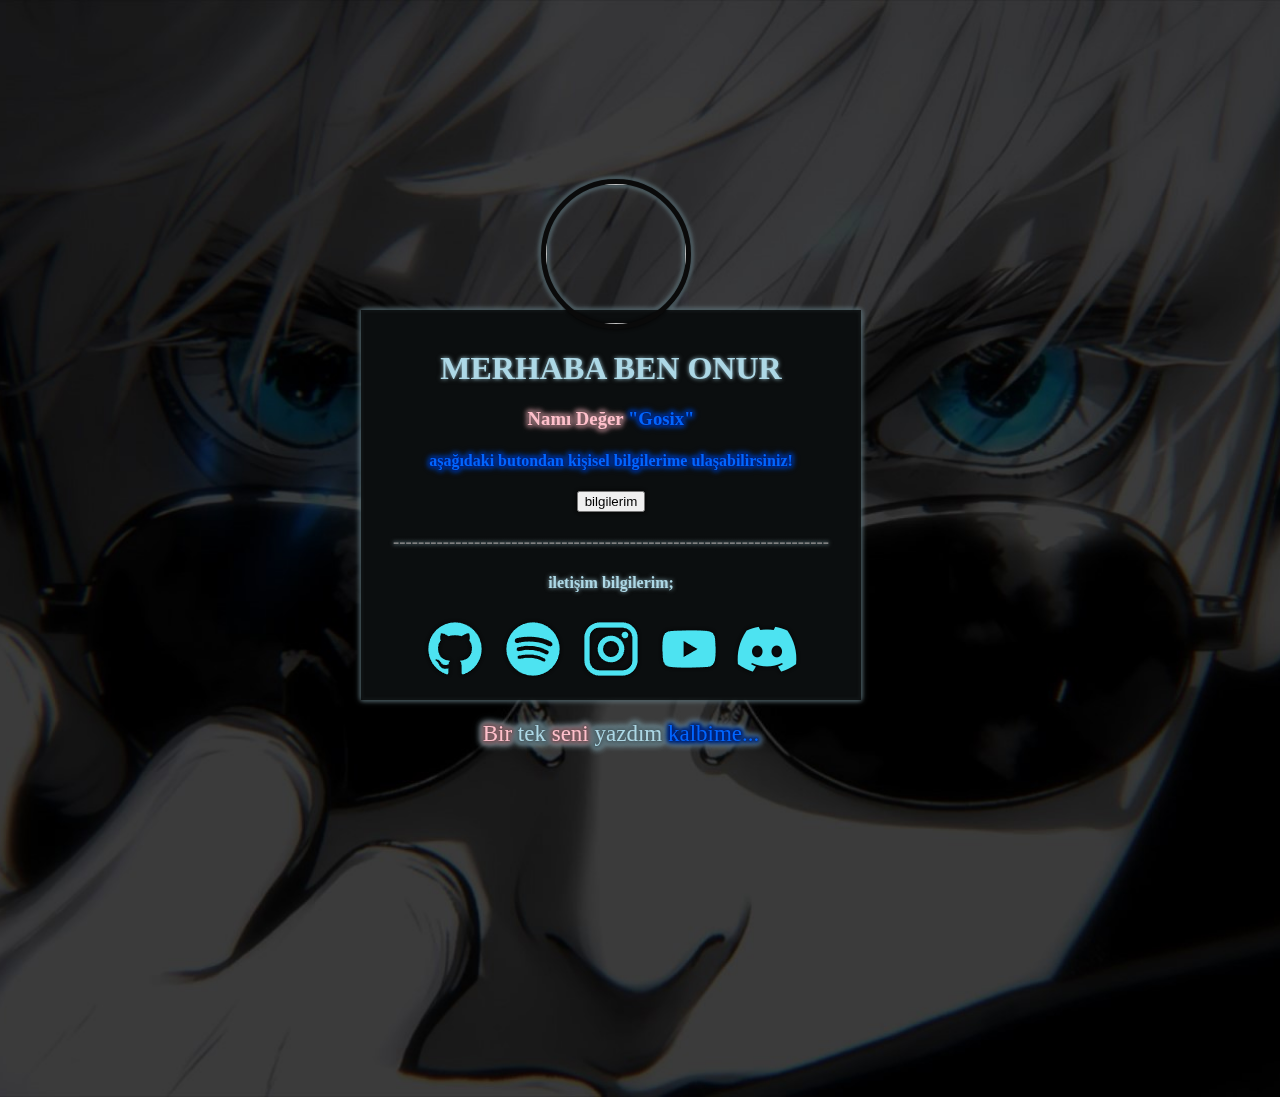
==== index.html @ ed6a641b "s" ====
<!DOCTYPE html>
<html lang="en">

<head>

    <meta charset="UTF-8">
    <meta http-equiv="X-UA-Compatible" content="IE=edge">
    <meta name="viewport" content="width=device-width, initial-scale=1.0">
    <title>GosiX</title>
    <link rel="icon" type="image/x-icon" href="assets/pp/iconsg.png">
    <link rel="stylesheet" href="style.css">
    <link rel="stylesheet" href="https://cdnjs.cloudflare.com/ajax/libs/font-awesome/6.2.0/css/all.min.css">
    <link rel="stylesheet" type="text/css" href="style.css">

</head>

<body>

        <div class="center">
            <div style="background-color: rgba(0, 0, 0, 0.747) ; width: 500px; height: 390px;  ">
                <div class="avatar">
                    <img src="assets/pp/gojos.gif"></a>
                </div>

                <div class="contents">
                    <h1>MERHABA BEN ONUR </h1>
                    <h3><span class="pink">Namı Değer    </span><span class="darkblue">"Gosix"</span></h3>
                    <h4>
                        <spam class="darkblue">aşağıdaki butondan kişisel bilgilerime ulaşabilirsiniz!
                    </h4>
                    <form name="giris" action="about/index.html" method="get" >
                    <input type="submit" value="bilgilerim">
                    </form>
                    <h3>----------------------------------------------------------------------</h3>
                </div>
                <h4>iletişim bilgilerim; </h4>
                <div class="social">
                    <a class="button" href="https://github.com/by-gosix" rel="noopener" target="_blank"><img
                            src="assets/icons/github.png" width="64" height="64"></img></a>
                    <a class="button"
                        href="https://open.spotify.com/playlist/7cxUC6hb6egrut74xwqGMH?si=VuW8bGk5S2GRHoL025rChA&utm_source=copy-link&utm_medium=copy-link&_branch_match_id=1245486839457851657&_branch_referrer=H4sIAAAAAAAAA8soKSkottLXLy7IL8lMq9TLyczL1rf0Lqoq8cxOS3RNAgBqazDkIAAAAA==&nd=1"
                        rel="noopener" target="_blank"><img src="assets/icons/spotify.png"></img></a>
                    <a class="button" href="https://instagram.com/gasperonur_" rel="noopener" target="_blank"><img
                            src="assets/icons/instagram.png"></img></a>
                    <a class="button" href="https://youtube.com/@gosix_" rel="noopener" target="_blank"><img
                            src="assets/icons/youtube.png"></img></a>
                    <a class="button" href="https://discord.gg/7e8Pseba" rel="noopener" target="_blank"><img
                            src="assets/icons/discord.png"><img></a>
                    
                    <br>
                    <br>
                    <br>
                    <div class="skalpu">
                        <span class="pink">Bir</span>
                        <span class="blue">tek</span>
                        <span class="pink">seni</span>
                        <span class="blue">yazdım</span>
                        <span class="darkblue">kalbime...</span>
                    </div>
                </div>
            </div>
        </div>
</body>
</html>
---- style.css ----
body {
    margin-top: 180px;
    margin-left: 0px;
    color: rgb(0, 0, 0);
    background-image: url(/assets/pp/gojo1.jpg);
    background-size: cover;
    background-repeat: no-repeat;
    background-position: bottom;
    min-height: 101vh;
    display: flex;
    justify-content: center;
    align-items: center;
    color: lightblue;
    filter: drop-shadow(0px 0px 2px #000000) drop-shadow(0px 0px 2px lightblue) !important;
    text-shadow: lightblue 0px 0px 4px, #000 0px 0px 3px !important;


}


.content {
    margin-left: 50px;
    padding: 50px;
}

.content.expanded {
    margin-left: 250px;
}

.avatar img {
    content: url(assets/pp/gojo.gif);
    transition: 1ms;
    border-radius: 50%;
    width: 100%;
    height: 100%;
    border-radius: 50%;
    filter: grayscale(100%);
    border: 5px solid darkblue;
    width: 140px;
    height: 140px;
    margin-top: -60%;
    margin-left: 2%;


}

.avatar img:hover {
    transition: 1s;
    filter: grayscale(0%);
    content: url(assets/pp/gojos.gif);
    border: 5px solid lightblue;
    box-shadow: 0 0 60px #006b96;
}


.center {
    text-align: center;
    width: 550px;
    height: 650px;
}

.content {
    border-radius: 50%;
    margin-top: -1%;
    margin-left: 0%;
    padding: 20px;
    font-family: "Cascadia Mono";

}


.findme {
    border-radius: 50%;
    margin-top: 5%;
    margin-left: -5%;

    color: gray;
}

.social {
    border-radius: 50%;
    margin-top: 5%;
    margin-left: 0%;
}

h3 {
    color: gray;
}




.projects {
    border-radius: 50%;
    margin-top: 5%;
    margin-left: 5%;
}

.content h2 {
    margin-top: 10px;
}




.social .button {
    width: 85px;
    padding: 15px 15;
    border-radius: 35px;
    margin: 5px;

    font-weight: 600;
    -webkit-transition-duration: 0.1s;
    transition-duration: 0.1s;

}

.button:hover {
    transition-duration: 0.1s;
    background-color: #003cff;
    color: #003cff;
    filter: drop-shadow(0px 0px 2px #000) drop-shadow(0px 0px 2px #0066ff) !important;
    text-shadow: #003cff 0px 0px 4px, #000 0px 0px 3px !important;
    transition: 1ms ease-in-out !important;
    color: lightblue;
    filter: drop-shadow(0px 0px 2px #000000) drop-shadow(0px 0px 2px lightblue) !important;
    text-shadow: lightblue 0px 0px 4px, #000 0px 0px 3px !important;
    transition: 1ms ease-in-out !important;

}


.skalpu {
    margin-left: 20px;
    text-decoration: none;
    font-size: 23px;
}

.blue {
    color: lightblue;
    filter: drop-shadow(0px 0px 2px #000000) drop-shadow(0px 0px 2px lightblue) !important;
    text-shadow: lightblue 0px 0px 4px, #000 0px 0px 3px !important;

}

.pink {
    color: #ffc0cb;
    filter: drop-shadow(0px 0px 2px #000) drop-shadow(0px 0px 2px #ffc0cb) !important;
    text-shadow: #ffc0cb 0px 0px 4px, #000 0px 0px 3px !important;

}

.blues {
    color: #006b96;
    filter: drop-shadow(0px 0px 2px #000) drop-shadow(0px 0px 2px #006b96) !important;
    text-shadow: #006b96 0px 0px 4px, #000 0px 0px 3px !important;

}



.darkblue {
    color: #0066ff;
    filter: drop-shadow(0px 0px 2px #000) drop-shadow(0px 0px 2px #0066ff) !important;
    text-shadow: #003cff 0px 0px 4px, #000 0px 0px 3px !important;
    transition: 0.15s ease-in-out !important;
}

.lilac:hover {
    filter: drop-shadow(0px 0px 2px #000) drop-shadow(0px 0px 3px #c8a2c8) !important;
    text-shadow: #c8a2c8 0px 0px 5px, #c8a2c8 0px 0px 3px, #000 0px 0px 3px !important;
    transition: 0.15s ease-in-out !important;
}

.pink:hover {
    filter: drop-shadow(0px 0px 2px #000) drop-shadow(0px 0px 3px #ffc0cb) !important;
    text-shadow: #ffc0cb 0px 0px 5px, #ffc0cb 0px 0px 3px, #000 0px 0px 3px !important;
    transition: 0.15s ease-in-out !important;
}

.brown:hover {
    filter: drop-shadow(0px 0px 2px #000) drop-shadow(0px 0px 3px #964b00) !important;
    text-shadow: #964b00 0px 0px 5px, #964b00 0px 0px 3px, #000 0px 0px 3px !important;
    transition: 0.15s ease-in-out !important;
}

.red:hover {
    filter: drop-shadow(0px 0px 2px #000) drop-shadow(0px 0px 3px #ff0000) !important;
    text-shadow: #ff0000 0px 0px 5px, #ff0000 0px 0px 3px, #000 0px 0px 3px !important;
    transition: 0.15s ease-in-out !important;
}
---- style.css ----
body {
    margin-top: 180px;
    margin-left: 0px;
    color: rgb(0, 0, 0);
    background-image: url(/assets/pp/gojo1.jpg);
    background-size: cover;
    background-repeat: no-repeat;
    background-position: bottom;
    min-height: 101vh;
    display: flex;
    justify-content: center;
    align-items: center;
    color: lightblue;
    filter: drop-shadow(0px 0px 2px #000000) drop-shadow(0px 0px 2px lightblue) !important;
    text-shadow: lightblue 0px 0px 4px, #000 0px 0px 3px !important;


}


.content {
    margin-left: 50px;
    padding: 50px;
}

.content.expanded {
    margin-left: 250px;
}

.avatar img {
    content: url(assets/pp/gojo.gif);
    transition: 1ms;
    border-radius: 50%;
    width: 100%;
    height: 100%;
    border-radius: 50%;
    filter: grayscale(100%);
    border: 5px solid darkblue;
    width: 140px;
    height: 140px;
    margin-top: -60%;
    margin-left: 2%;


}

.avatar img:hover {
    transition: 1s;
    filter: grayscale(0%);
    content: url(assets/pp/gojos.gif);
    border: 5px solid lightblue;
    box-shadow: 0 0 60px #006b96;
}


.center {
    text-align: center;
    width: 550px;
    height: 650px;
}

.content {
    border-radius: 50%;
    margin-top: -1%;
    margin-left: 0%;
    padding: 20px;
    font-family: "Cascadia Mono";

}


.findme {
    border-radius: 50%;
    margin-top: 5%;
    margin-left: -5%;

    color: gray;
}

.social {
    border-radius: 50%;
    margin-top: 5%;
    margin-left: 0%;
}

h3 {
    color: gray;
}




.projects {
    border-radius: 50%;
    margin-top: 5%;
    margin-left: 5%;
}

.content h2 {
    margin-top: 10px;
}




.social .button {
    width: 85px;
    padding: 15px 15;
    border-radius: 35px;
    margin: 5px;

    font-weight: 600;
    -webkit-transition-duration: 0.1s;
    transition-duration: 0.1s;

}

.button:hover {
    transition-duration: 0.1s;
    background-color: #003cff;
    color: #003cff;
    filter: drop-shadow(0px 0px 2px #000) drop-shadow(0px 0px 2px #0066ff) !important;
    text-shadow: #003cff 0px 0px 4px, #000 0px 0px 3px !important;
    transition: 1ms ease-in-out !important;
    color: lightblue;
    filter: drop-shadow(0px 0px 2px #000000) drop-shadow(0px 0px 2px lightblue) !important;
    text-shadow: lightblue 0px 0px 4px, #000 0px 0px 3px !important;
    transition: 1ms ease-in-out !important;

}


.skalpu {
    margin-left: 20px;
    text-decoration: none;
    font-size: 23px;
}

.blue {
    color: lightblue;
    filter: drop-shadow(0px 0px 2px #000000) drop-shadow(0px 0px 2px lightblue) !important;
    text-shadow: lightblue 0px 0px 4px, #000 0px 0px 3px !important;

}

.pink {
    color: #ffc0cb;
    filter: drop-shadow(0px 0px 2px #000) drop-shadow(0px 0px 2px #ffc0cb) !important;
    text-shadow: #ffc0cb 0px 0px 4px, #000 0px 0px 3px !important;

}

.blues {
    color: #006b96;
    filter: drop-shadow(0px 0px 2px #000) drop-shadow(0px 0px 2px #006b96) !important;
    text-shadow: #006b96 0px 0px 4px, #000 0px 0px 3px !important;

}



.darkblue {
    color: #0066ff;
    filter: drop-shadow(0px 0px 2px #000) drop-shadow(0px 0px 2px #0066ff) !important;
    text-shadow: #003cff 0px 0px 4px, #000 0px 0px 3px !important;
    transition: 0.15s ease-in-out !important;
}

.lilac:hover {
    filter: drop-shadow(0px 0px 2px #000) drop-shadow(0px 0px 3px #c8a2c8) !important;
    text-shadow: #c8a2c8 0px 0px 5px, #c8a2c8 0px 0px 3px, #000 0px 0px 3px !important;
    transition: 0.15s ease-in-out !important;
}

.pink:hover {
    filter: drop-shadow(0px 0px 2px #000) drop-shadow(0px 0px 3px #ffc0cb) !important;
    text-shadow: #ffc0cb 0px 0px 5px, #ffc0cb 0px 0px 3px, #000 0px 0px 3px !important;
    transition: 0.15s ease-in-out !important;
}

.brown:hover {
    filter: drop-shadow(0px 0px 2px #000) drop-shadow(0px 0px 3px #964b00) !important;
    text-shadow: #964b00 0px 0px 5px, #964b00 0px 0px 3px, #000 0px 0px 3px !important;
    transition: 0.15s ease-in-out !important;
}

.red:hover {
    filter: drop-shadow(0px 0px 2px #000) drop-shadow(0px 0px 3px #ff0000) !important;
    text-shadow: #ff0000 0px 0px 5px, #ff0000 0px 0px 3px, #000 0px 0px 3px !important;
    transition: 0.15s ease-in-out !important;
}
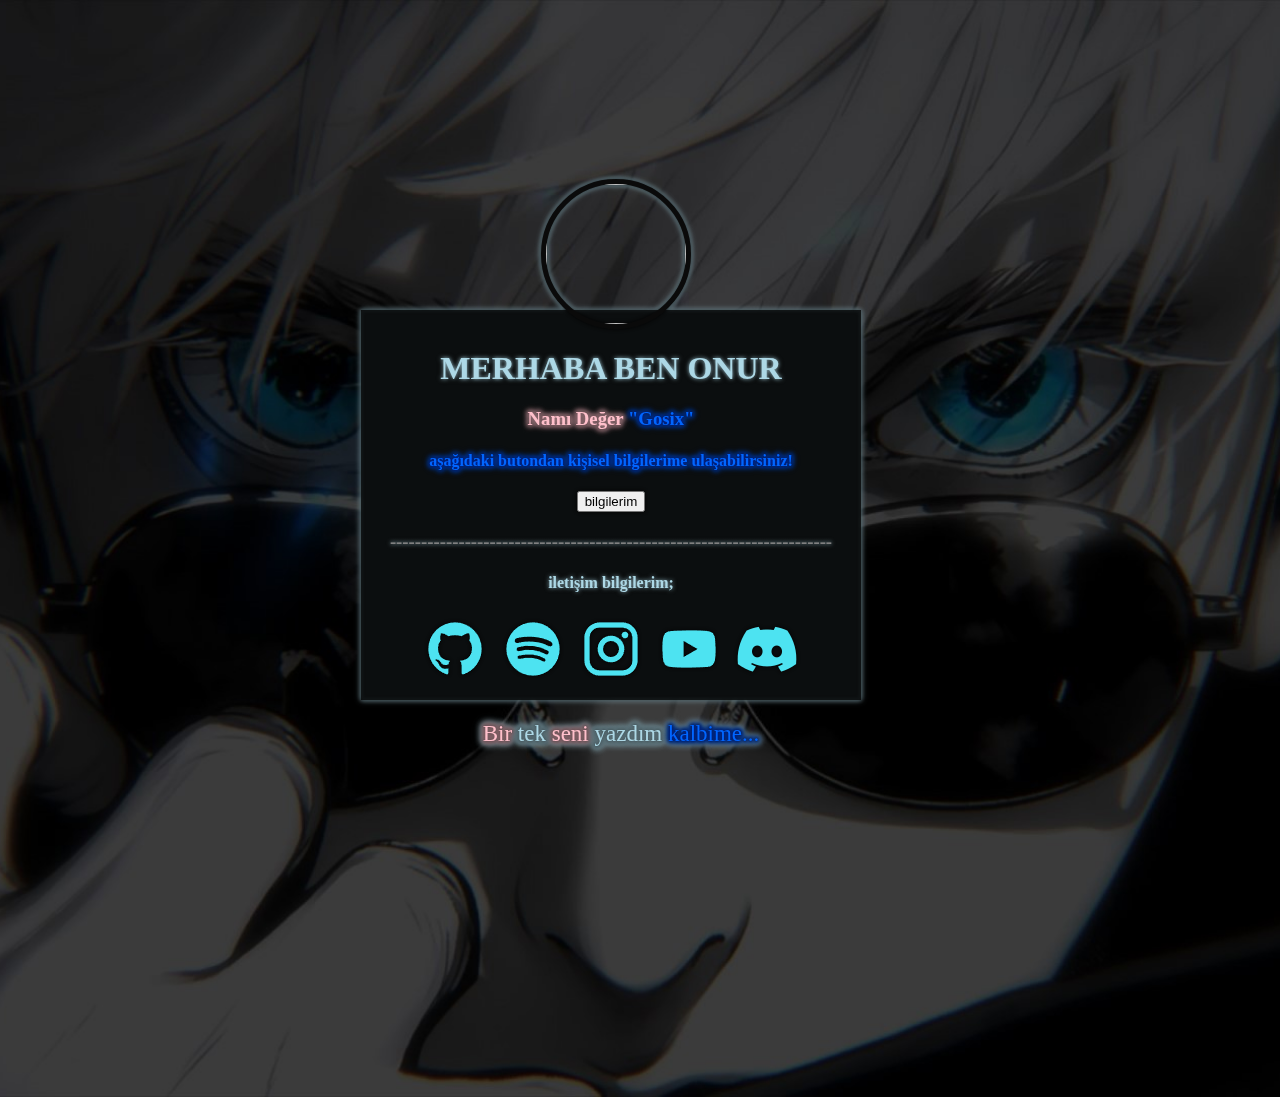
==== commit d29abb40: "s" ====
--- a/index.html
+++ b/index.html
@@ -31,7 +31,7 @@
                     <form name="giris" action="about/index.html" method="get" >
                     <input type="submit" value="bilgilerim">
                     </form>
-                    <h3>----------------------------------------------------------------------</h3>
+                    <h3>-----------------------------------------------------------------------</h3>
                 </div>
                 <h4>iletişim bilgilerim; </h4>
                 <div class="social">
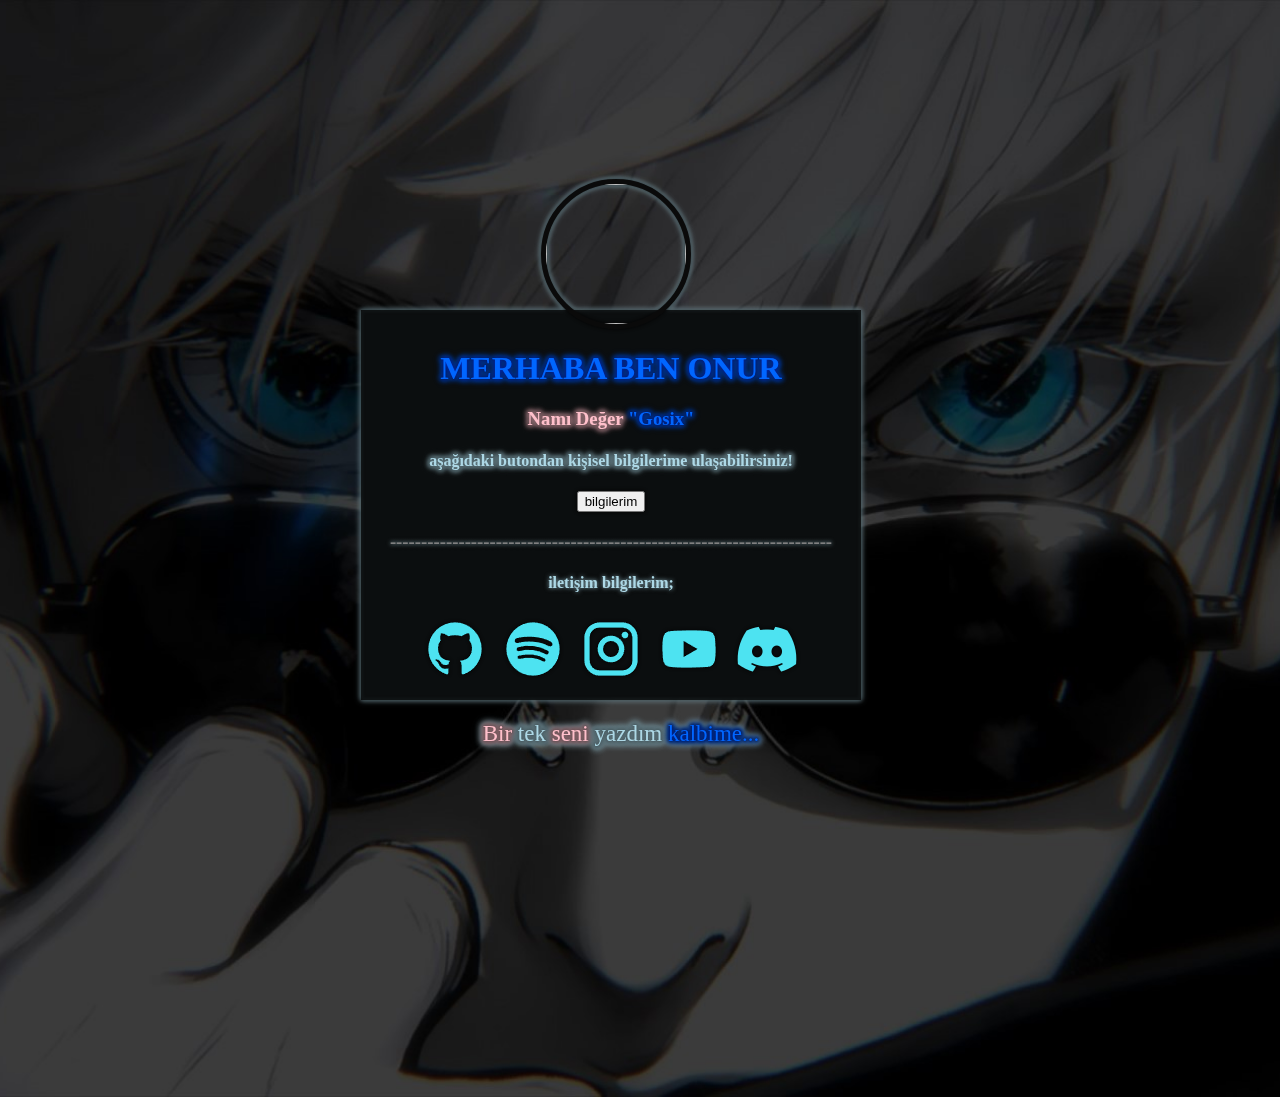
==== commit 81127389: "a" ====
--- a/index.html
+++ b/index.html
@@ -23,10 +23,10 @@
                 </div>
 
                 <div class="contents">
-                    <h1>MERHABA BEN ONUR </h1>
+                    <h1><span class="darkblue">MERHABA BEN ONUR</span> </h1>
                     <h3><span class="pink">Namı Değer    </span><span class="darkblue">"Gosix"</span></h3>
                     <h4>
-                        <spam class="darkblue">aşağıdaki butondan kişisel bilgilerime ulaşabilirsiniz!
+                        <spam class="blue">aşağıdaki butondan kişisel bilgilerime ulaşabilirsiniz!
                     </h4>
                     <form name="giris" action="about/index.html" method="get" >
                     <input type="submit" value="bilgilerim">
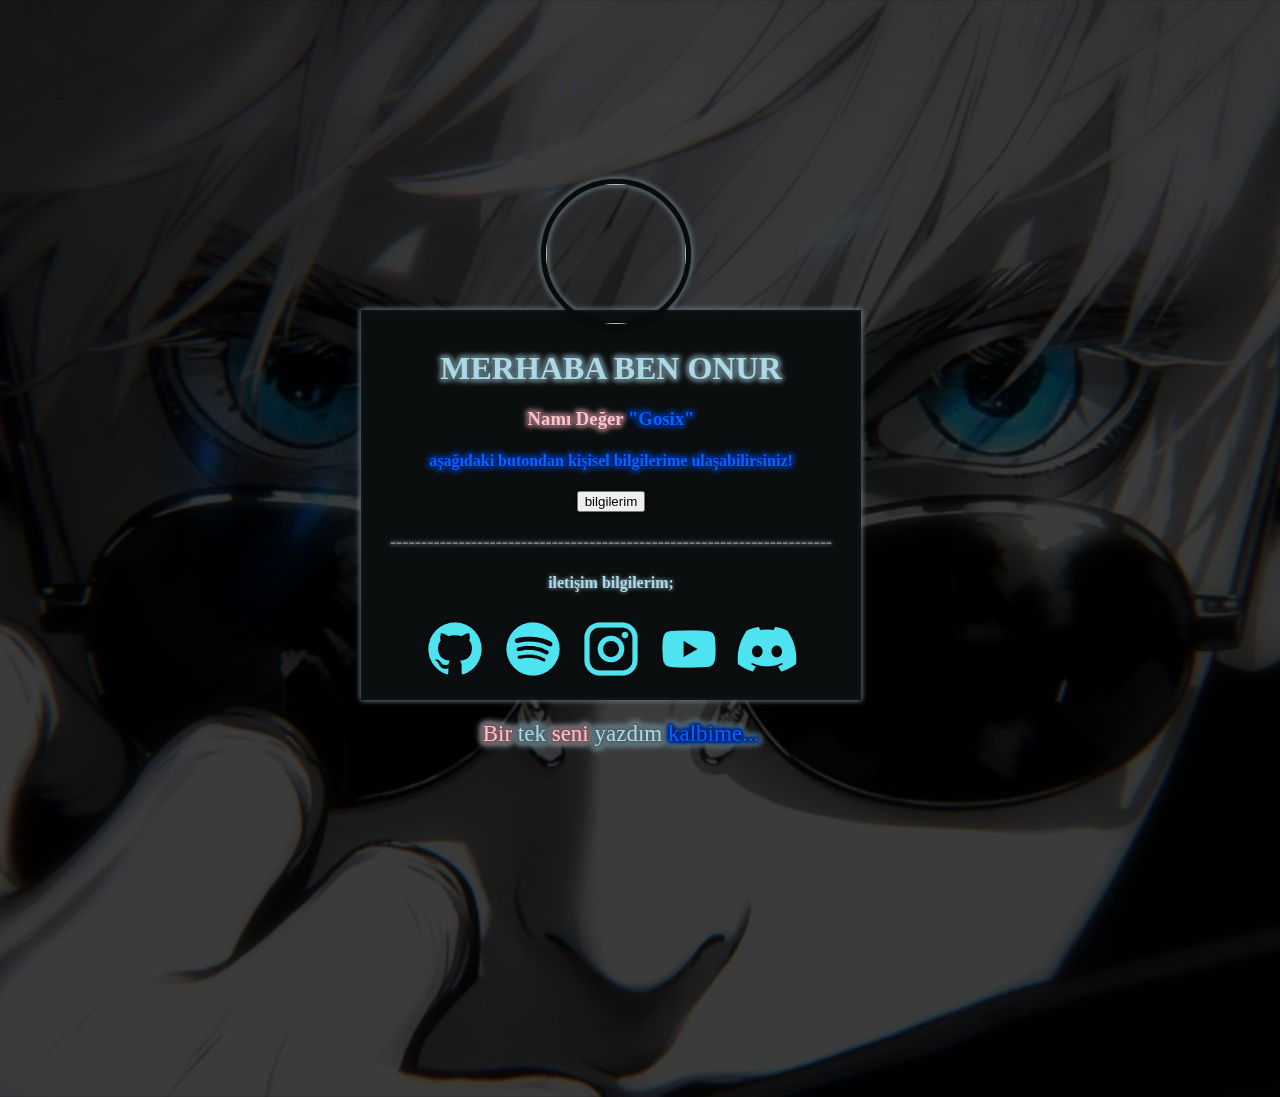
==== commit 76936487: "a" ====
--- a/index.html
+++ b/index.html
@@ -23,10 +23,10 @@
                 </div>
 
                 <div class="contents">
-                    <h1><span class="darkblue">MERHABA BEN ONUR</span> </h1>
+                    <h1><span class="blue">MERHABA BEN ONUR</span> </h1>
                     <h3><span class="pink">Namı Değer    </span><span class="darkblue">"Gosix"</span></h3>
                     <h4>
-                        <spam class="blue">aşağıdaki butondan kişisel bilgilerime ulaşabilirsiniz!
+                        <spam class="darkblue">aşağıdaki butondan kişisel bilgilerime ulaşabilirsiniz!
                     </h4>
                     <form name="giris" action="about/index.html" method="get" >
                     <input type="submit" value="bilgilerim">
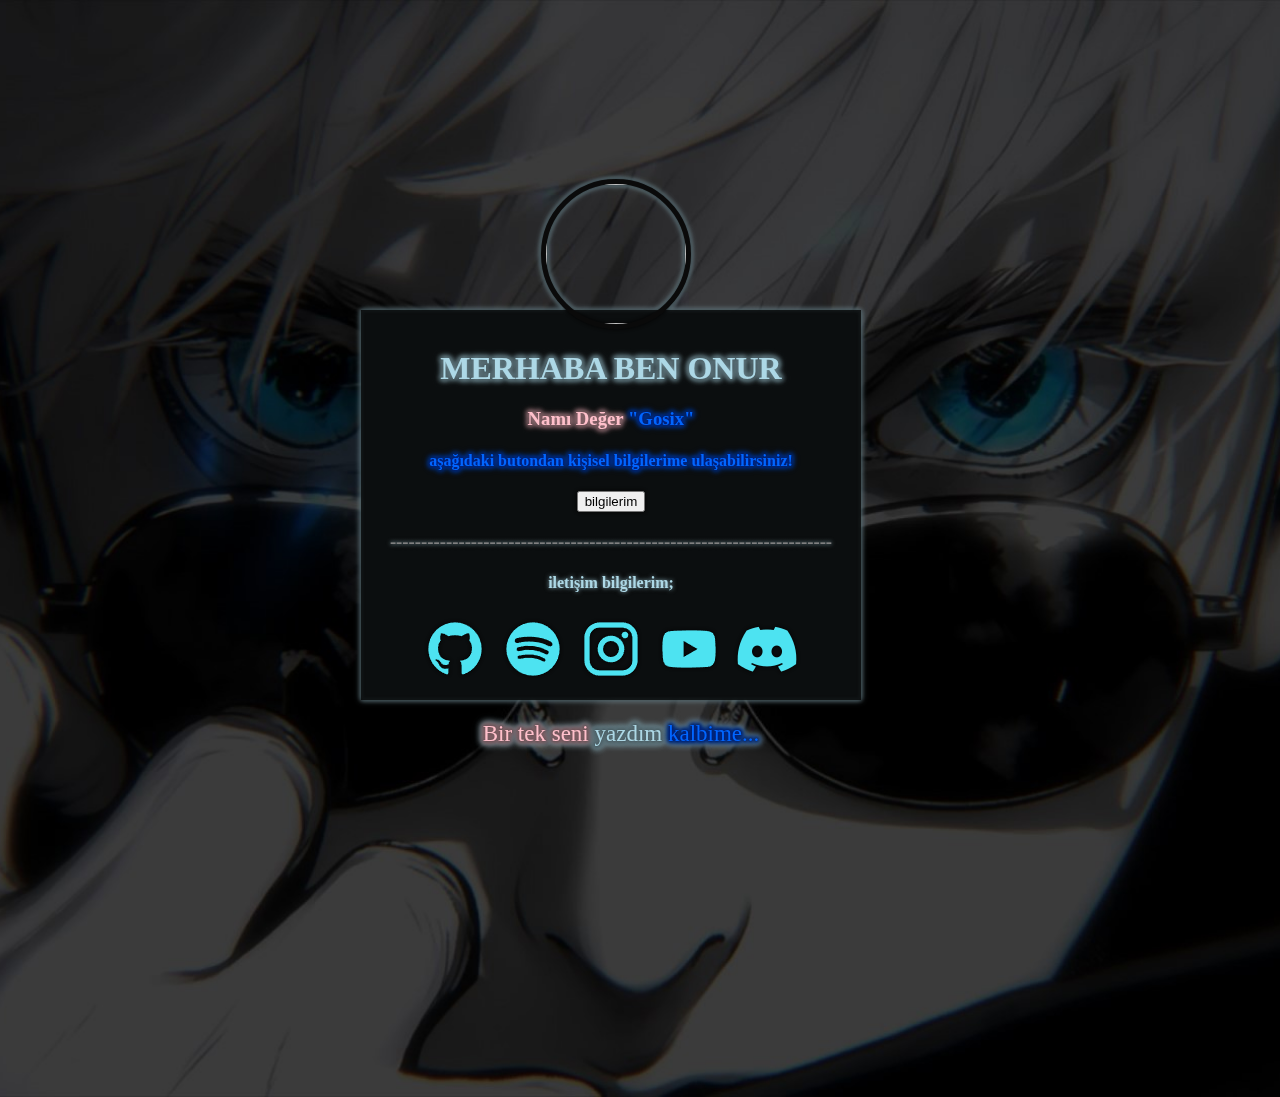
==== commit 0036a5ab: "a" ====
--- a/index.html
+++ b/index.html
@@ -52,7 +52,7 @@
                     <br>
                     <div class="skalpu">
                         <span class="pink">Bir</span>
-                        <span class="blue">tek</span>
+                        <span class="pink">tek</span>
                         <span class="pink">seni</span>
                         <span class="blue">yazdım</span>
                         <span class="darkblue">kalbime...</span>
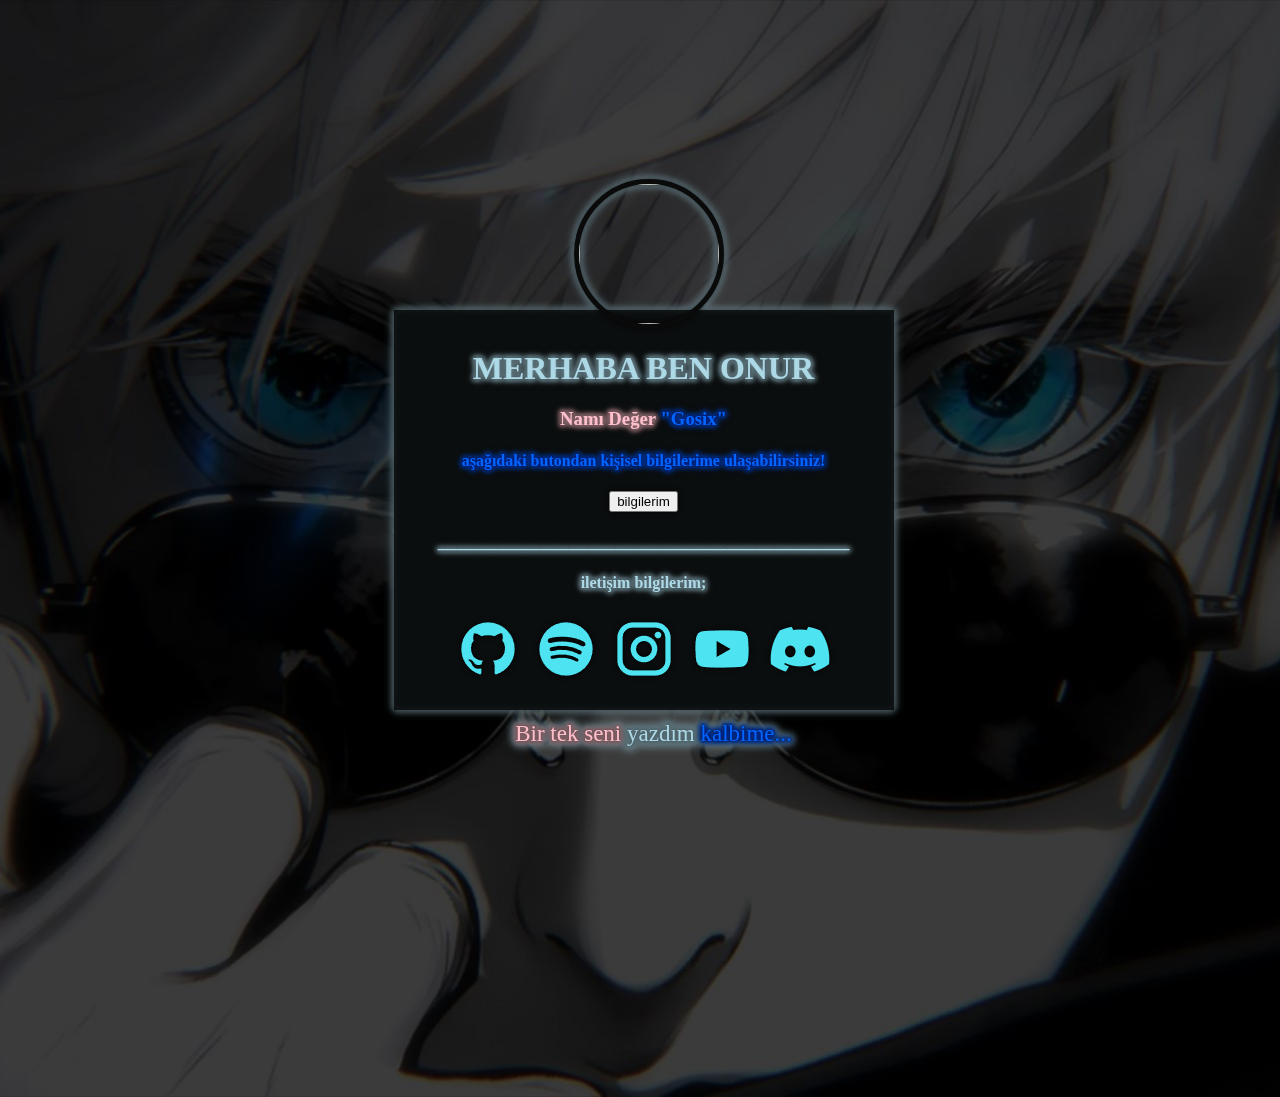
==== commit 49914c06: "a" ====
--- a/index.html
+++ b/index.html
@@ -17,7 +17,7 @@
 <body>
 
         <div class="center">
-            <div style="background-color: rgba(0, 0, 0, 0.747) ; width: 500px; height: 390px;  ">
+            <div style="background-color: rgba(0, 0, 0, 0.747) ; width: 500px; height: 400px;  ">
                 <div class="avatar">
                     <img src="assets/pp/gojos.gif"></a>
                 </div>
@@ -31,9 +31,9 @@
                     <form name="giris" action="about/index.html" method="get" >
                     <input type="submit" value="bilgilerim">
                     </form>
-                    <h3>-----------------------------------------------------------------------</h3>
+                    <h3><span class="blue">____________________________________________<span></h3>
                 </div>
-                <h4>iletişim bilgilerim; </h4>
+                <h4><span class="blue">iletişim bilgilerim;</span> </h4>
                 <div class="social">
                     <a class="button" href="https://github.com/by-gosix" rel="noopener" target="_blank"><img
                             src="assets/icons/github.png" width="64" height="64"></img></a>
--- a/style.css
+++ b/style.css
@@ -1,6 +1,6 @@
 body {
     margin-top: 180px;
-    margin-left: 0px;
+    margin-left: 65px;
     color: rgb(0, 0, 0);
     background-image: url(/assets/pp/gojo1.jpg);
     background-size: cover;
@@ -10,9 +10,8 @@
     display: flex;
     justify-content: center;
     align-items: center;
-    color: lightblue;
-    filter: drop-shadow(0px 0px 2px #000000) drop-shadow(0px 0px 2px lightblue) !important;
-    text-shadow: lightblue 0px 0px 4px, #000 0px 0px 3px !important;
+    filter: drop-shadow(0px 0px 3px #000000) drop-shadow(0px 0px 3px lightblue) !important;
+    
 
 
 }
@@ -188,4 +187,10 @@
     filter: drop-shadow(0px 0px 2px #000) drop-shadow(0px 0px 3px #ff0000) !important;
     text-shadow: #ff0000 0px 0px 5px, #ff0000 0px 0px 3px, #000 0px 0px 3px !important;
     transition: 0.15s ease-in-out !important;
-}+}
+@media screen  {
+    .bilgiler{
+      width: 400px;
+      height: 800px;
+    }
+  }--- a/style.css
+++ b/style.css
@@ -1,6 +1,6 @@
 body {
     margin-top: 180px;
-    margin-left: 0px;
+    margin-left: 65px;
     color: rgb(0, 0, 0);
     background-image: url(/assets/pp/gojo1.jpg);
     background-size: cover;
@@ -10,9 +10,8 @@
     display: flex;
     justify-content: center;
     align-items: center;
-    color: lightblue;
-    filter: drop-shadow(0px 0px 2px #000000) drop-shadow(0px 0px 2px lightblue) !important;
-    text-shadow: lightblue 0px 0px 4px, #000 0px 0px 3px !important;
+    filter: drop-shadow(0px 0px 3px #000000) drop-shadow(0px 0px 3px lightblue) !important;
+    
 
 
 }
@@ -188,4 +187,10 @@
     filter: drop-shadow(0px 0px 2px #000) drop-shadow(0px 0px 3px #ff0000) !important;
     text-shadow: #ff0000 0px 0px 5px, #ff0000 0px 0px 3px, #000 0px 0px 3px !important;
     transition: 0.15s ease-in-out !important;
-}+}
+@media screen  {
+    .bilgiler{
+      width: 400px;
+      height: 800px;
+    }
+  }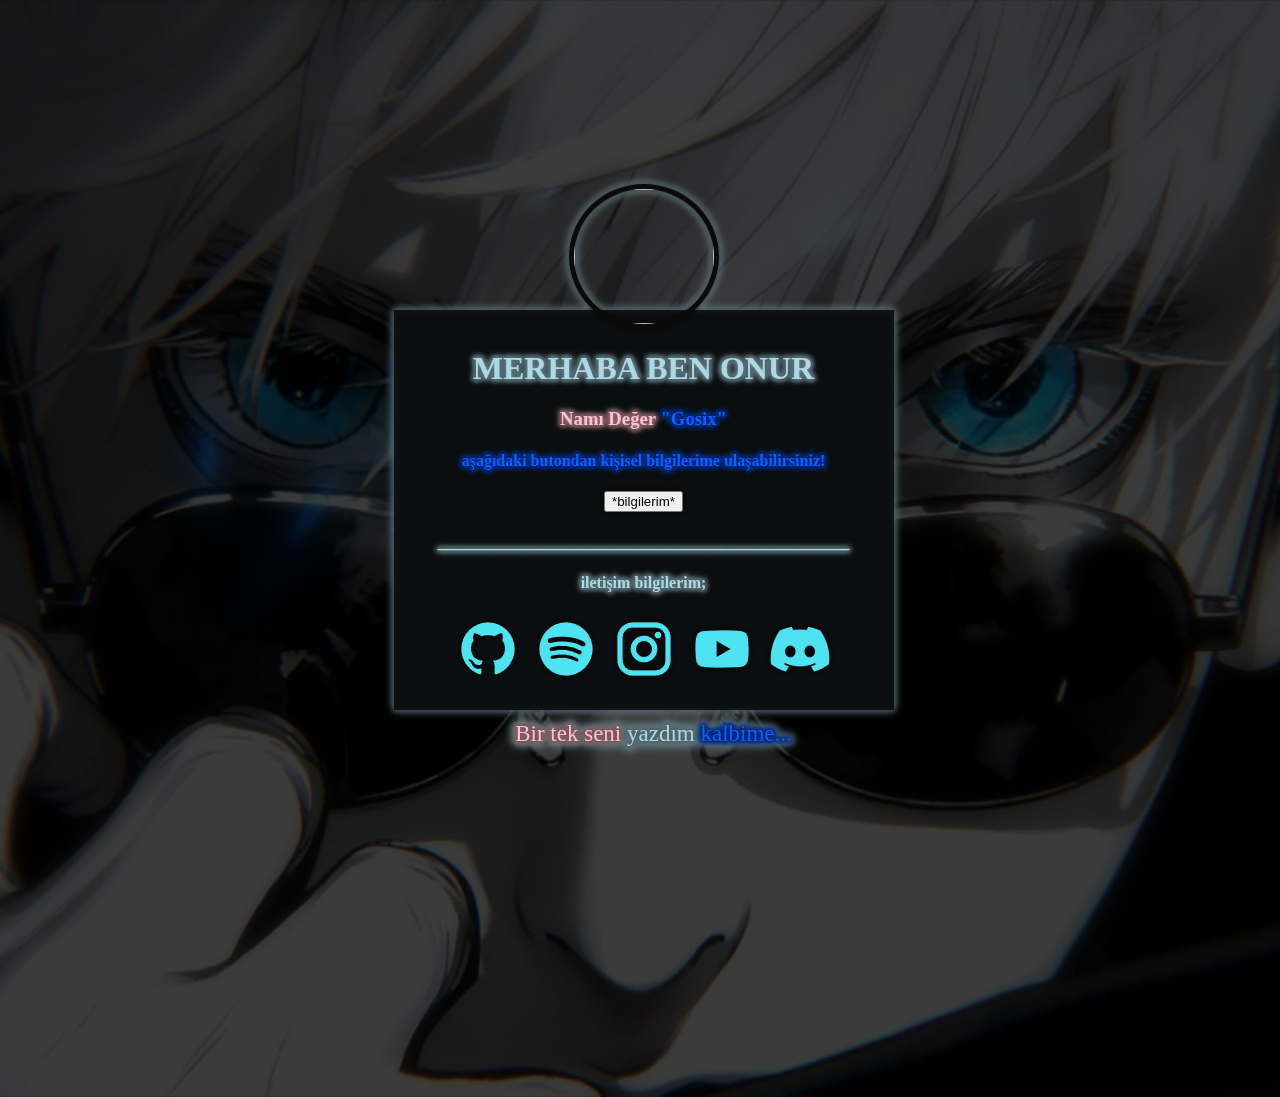
==== commit 5974dc9d: "selamkizlarr" ====
--- a/index.html
+++ b/index.html
@@ -29,7 +29,7 @@
                         <spam class="darkblue">aşağıdaki butondan kişisel bilgilerime ulaşabilirsiniz!
                     </h4>
                     <form name="giris" action="about/index.html" method="get" >
-                    <input type="submit" value="bilgilerim">
+                    <input type="submit" value="*bilgilerim*">
                     </form>
                     <h3><span class="blue">____________________________________________<span></h3>
                 </div>
--- a/style.css
+++ b/style.css
@@ -36,9 +36,9 @@
     filter: grayscale(100%);
     border: 5px solid darkblue;
     width: 140px;
-    height: 140px;
+    height: 135px;
     margin-top: -60%;
-    margin-left: 2%;
+    margin-left: 0%;
 
 
 }
--- a/style.css
+++ b/style.css
@@ -36,9 +36,9 @@
     filter: grayscale(100%);
     border: 5px solid darkblue;
     width: 140px;
-    height: 140px;
+    height: 135px;
     margin-top: -60%;
-    margin-left: 2%;
+    margin-left: 0%;
 
 
 }
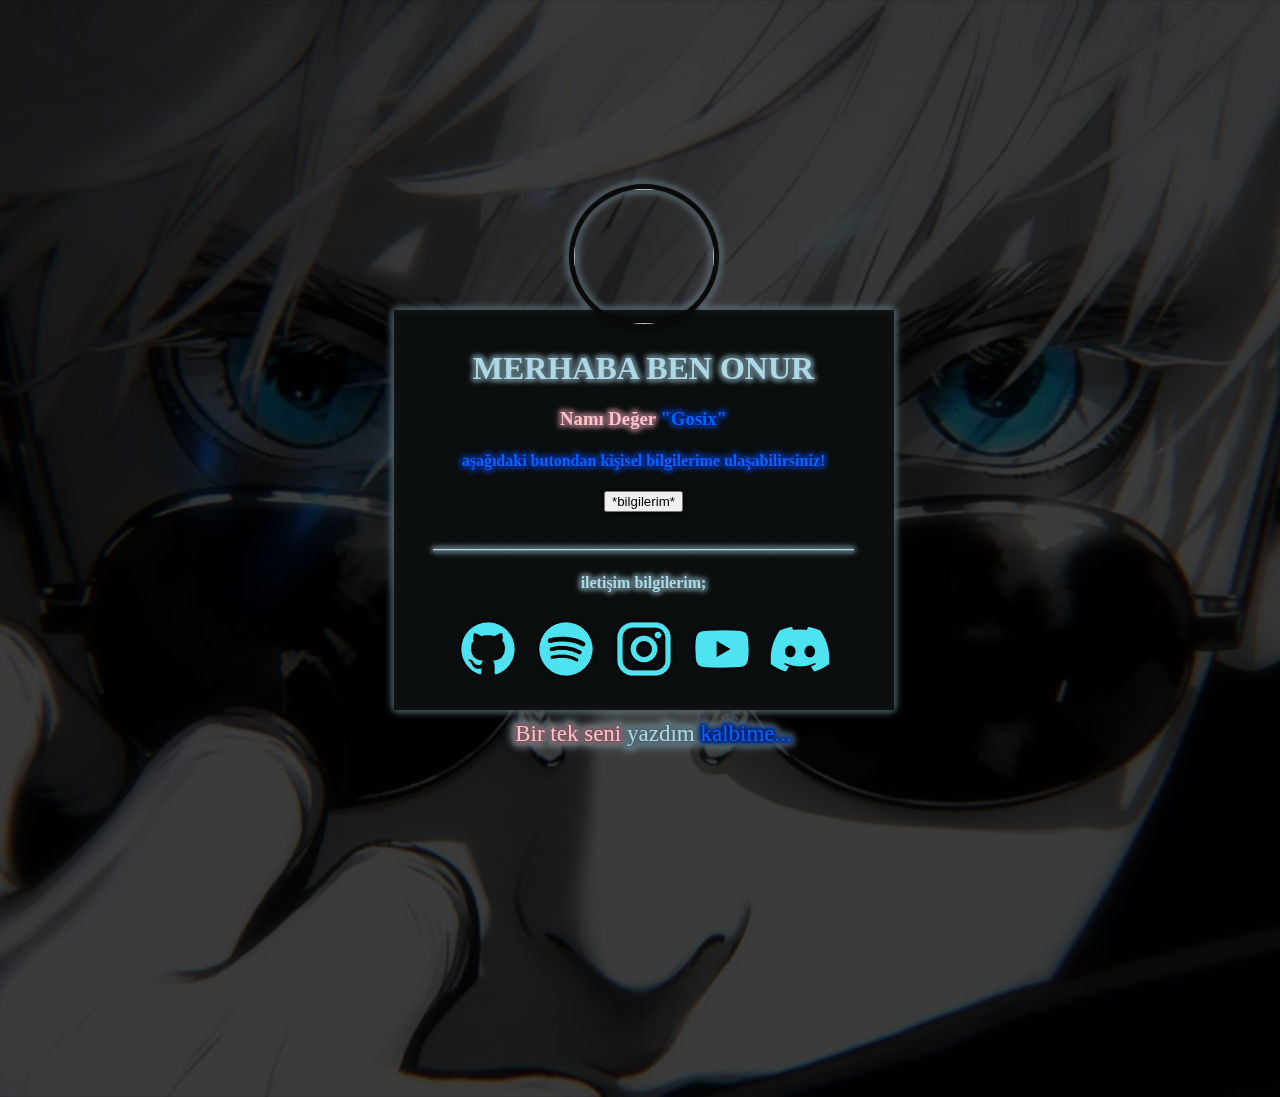
==== commit 5bece9ff: "v" ====
--- a/index.html
+++ b/index.html
@@ -31,7 +31,7 @@
                     <form name="giris" action="about/index.html" method="get" >
                     <input type="submit" value="*bilgilerim*">
                     </form>
-                    <h3><span class="blue">____________________________________________<span></h3>
+                    <h3><span class="blue">_____________________________________________<span></h3>
                 </div>
                 <h4><span class="blue">iletişim bilgilerim;</span> </h4>
                 <div class="social">
